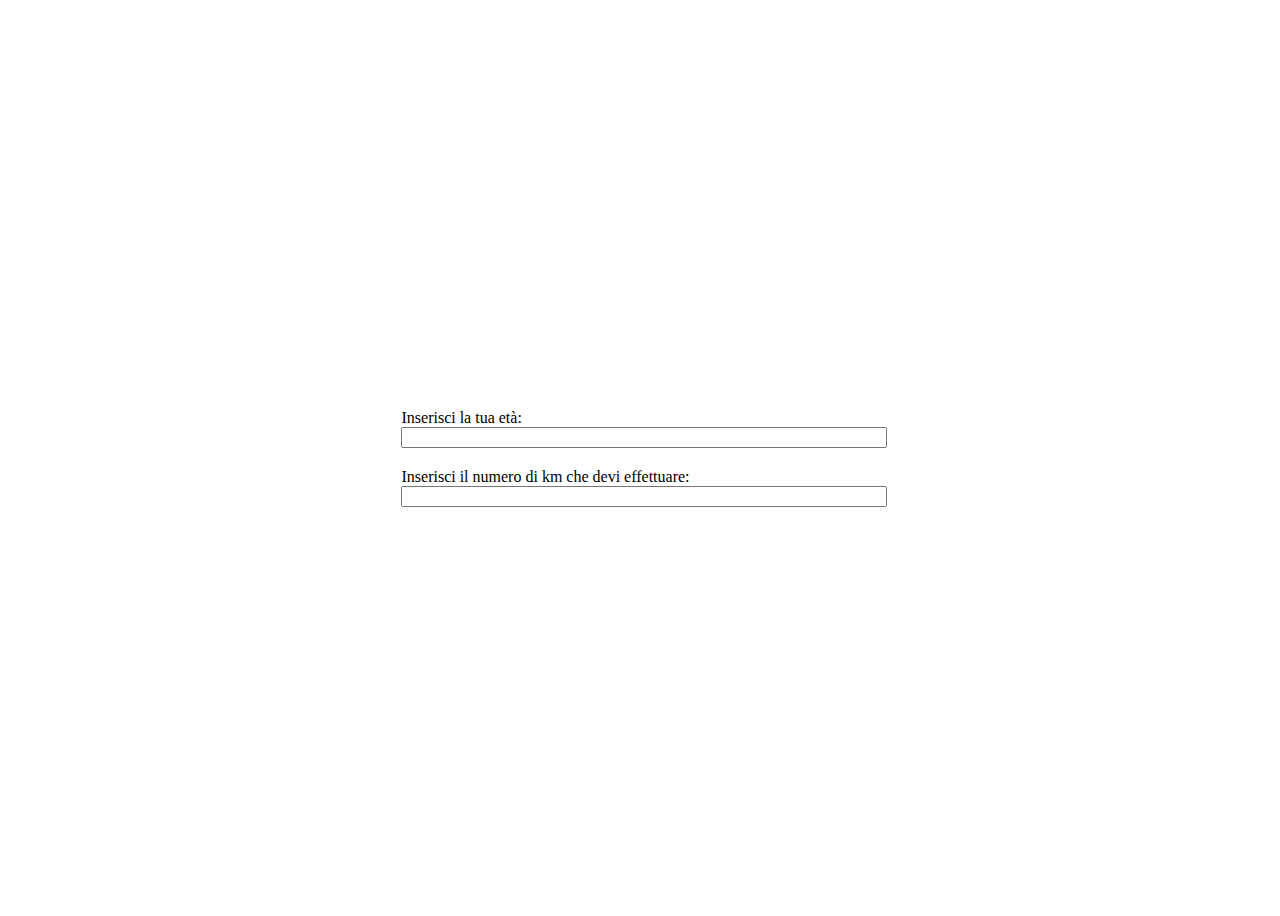
==== MILESTONE 1/index.html @ 3d55b09e "first commit" ====
<!DOCTYPE html>
<html lang="en">
<head>
    <meta charset="UTF-8">
    <meta name="viewport" content="width=device-width, initial-scale=1.0">
    <title>Biglietto Treno Form</title>
    <link rel="stylesheet" href="./css/style.css">
</head>
<body>
    <form action="" id="set-form">
       <div class="container-1">
            <label for="number">Inserisci la tua età:</label>
            <input type="number">
       </div> 
       
       <div class="container-2">
            <label for="number">Inserisci il numero di km che devi effettuare:</label>
            <input type="number">
       </div>
        
        <div id="button">

        </div>
    </form>
    
    <script src="./js/script.js"></script>
</body>
</html>
---- MILESTONE 1/css/style.css ----
body{
    display: flex;
    height: 100vh;
    justify-content: center;
    align-items: center;
}

#set-form{

}
.container-1 input{
    width: 100%;
}

.container-2 input{
    width: 100%;
}

.container-1{
    padding-bottom: 20px;
}
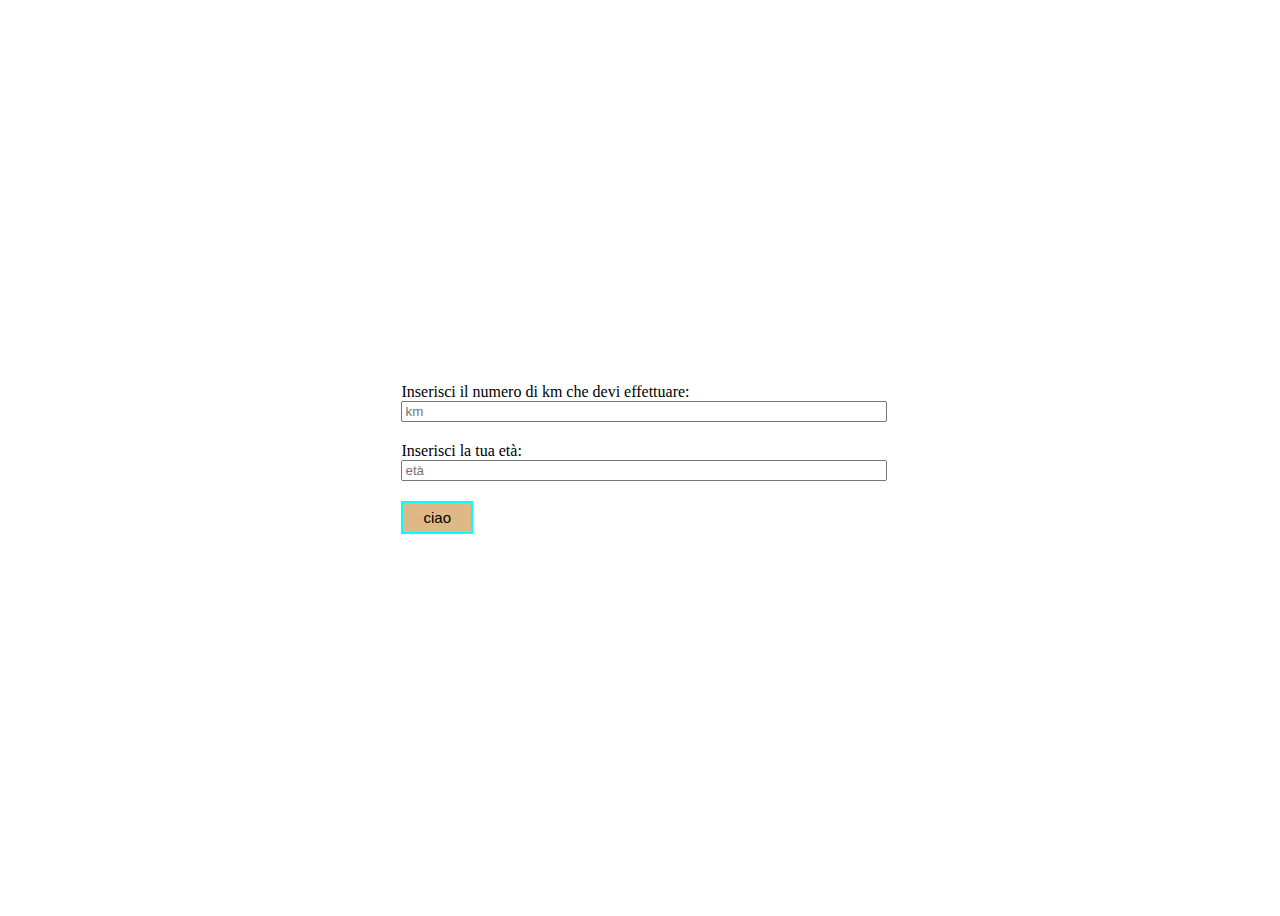
==== commit a98bea26: "add logic button" ====
--- a/MILESTONE 1/index.html
+++ b/MILESTONE 1/index.html
@@ -8,18 +8,19 @@
 </head>
 <body>
     <form action="" id="set-form">
-       <div class="container-1">
-            <label for="number">Inserisci la tua età:</label>
-            <input type="number">
-       </div> 
        
        <div class="container-2">
             <label for="number">Inserisci il numero di km che devi effettuare:</label>
-            <input type="number">
+            <input type="number"placeholder="km" id="input1">
        </div>
+
+       <div class="container-1">
+            <label for="number">Inserisci la tua età:</label>
+            <input type="number" placeholder="età" id="input2">
+        </div> 
         
         <div id="button">
-
+            <button id="set-button">ciao</button>
         </div>
     </form>
     
--- a/MILESTONE 1/css/style.css
+++ b/MILESTONE 1/css/style.css
@@ -16,6 +16,21 @@
     width: 100%;
 }
 
-.container-1{
+.container-2{
     padding-bottom: 20px;
+}
+
+
+
+/* Section bottone */
+#button{
+    padding-top: 20px;
+}
+#set-button{
+    border: 2px solid aqua;
+    background-color: white;
+    cursor: pointer;
+    padding: 6px 20px;
+    font-size: 15px;
+    background-color: burlywood;
 }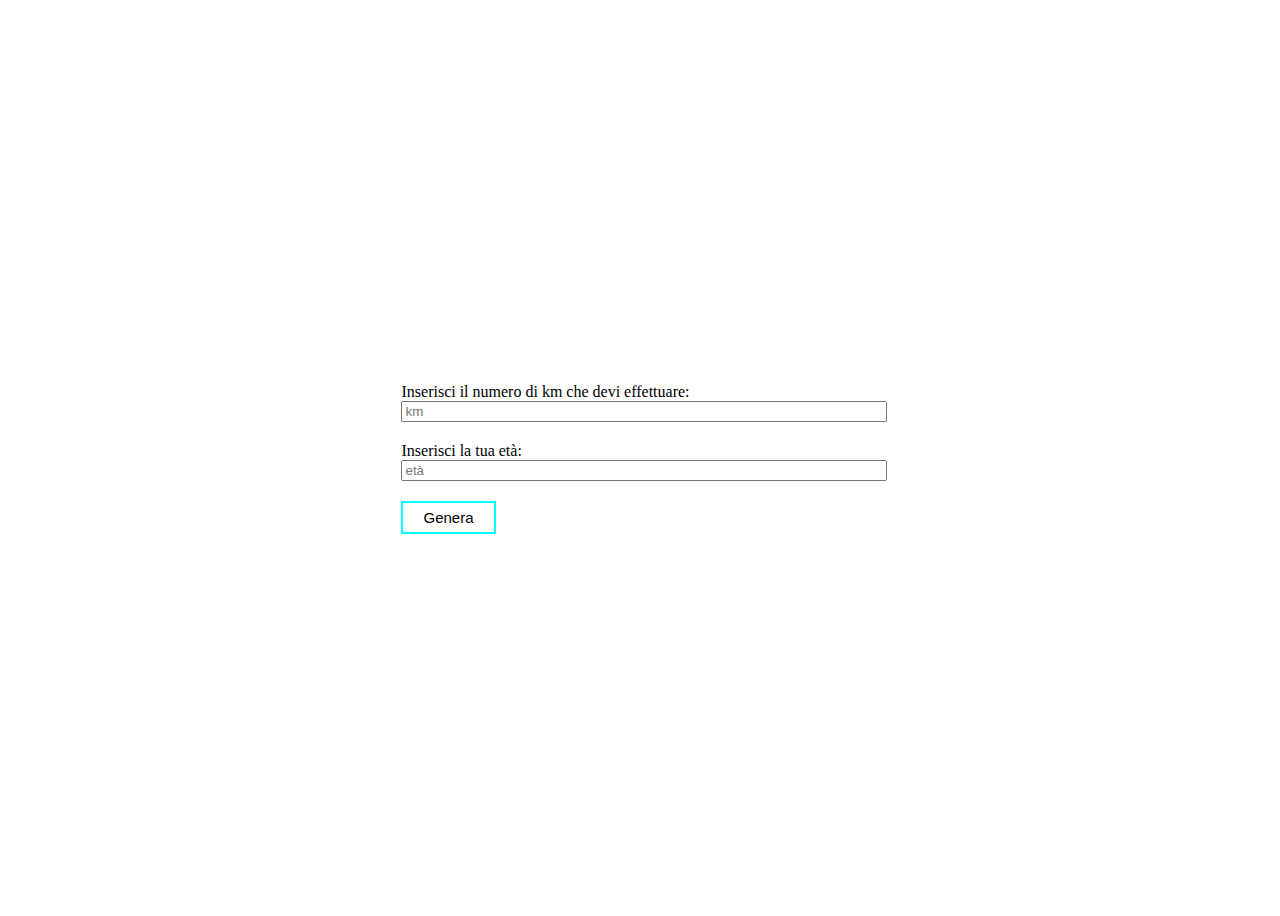
==== commit 63bfc18f: "fix risultato show on page" ====
--- a/MILESTONE 1/index.html
+++ b/MILESTONE 1/index.html
@@ -20,10 +20,19 @@
         </div> 
         
         <div id="button">
-            <button id="set-button">ciao</button>
+            <button id="set-button">Genera</button>
         </div>
     </form>
-    
+        <div class="set-div">
+            <p id="outputRisultato1">
+                
+            </p>
+            <p id="outputRisultato2">
+                
+            </p>
+        </div>
+        
+
     <script src="./js/script.js"></script>
 </body>
 </html>--- a/MILESTONE 1/css/style.css
+++ b/MILESTONE 1/css/style.css
@@ -3,11 +3,9 @@
     height: 100vh;
     justify-content: center;
     align-items: center;
+    flex-wrap: wrap;
 }
 
-#set-form{
-
-}
 .container-1 input{
     width: 100%;
 }
@@ -32,5 +30,8 @@
     cursor: pointer;
     padding: 6px 20px;
     font-size: 15px;
-    background-color: burlywood;
+}
+
+.set-div{
+    display: flex;
 }